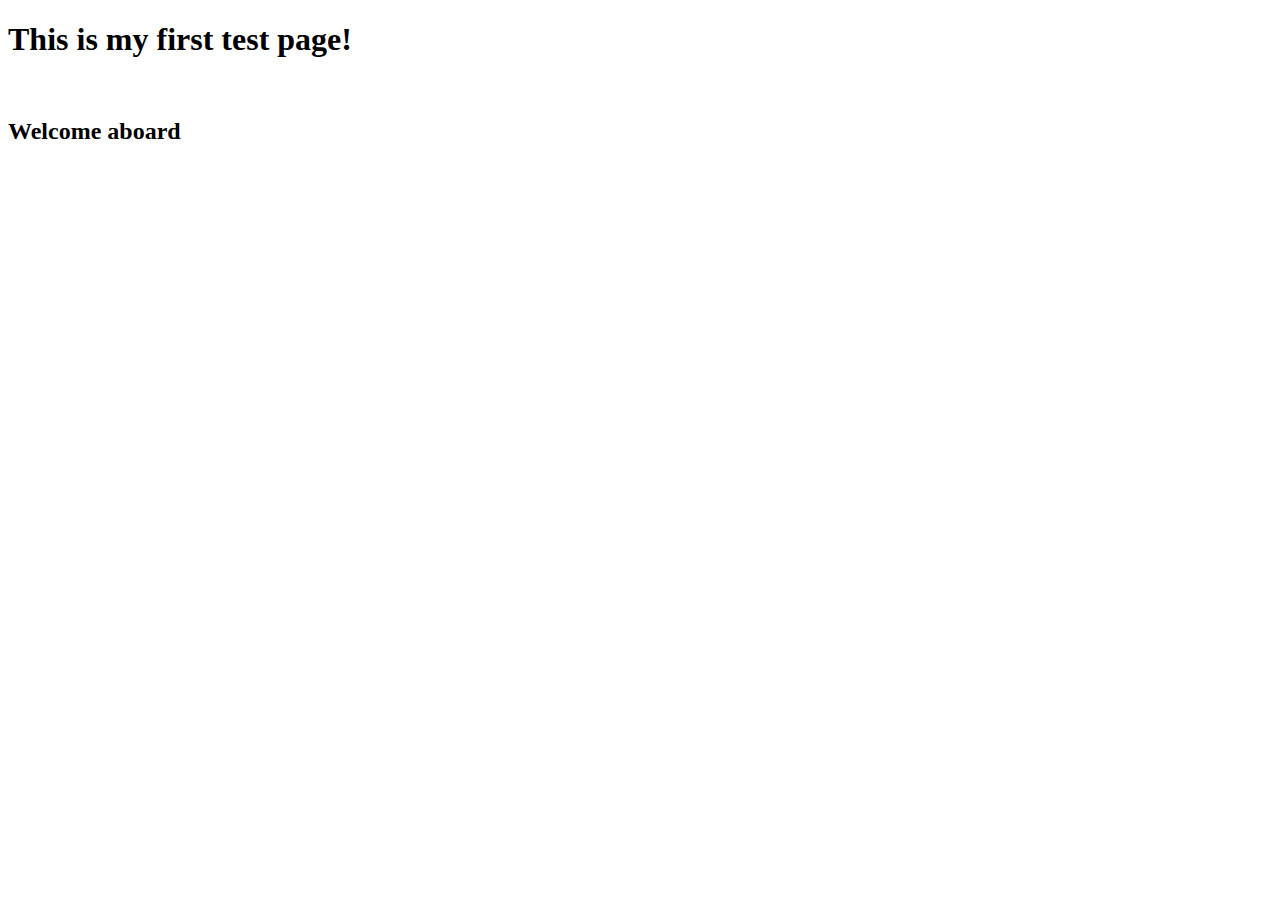
==== index.html @ 2bad0911 "first update" ====
<!DOCTYPE html>
<html lang="en-us">

<head>
  <meta charset="UTF-8">
  

  <!-- Fill in the href to the CSS such that this HTML file can access the CSS. -->
  <!-- Don't move the HTML or CSS file. Use Relative Linking -->
  <link rel="stylesheet" type="text/css" href="style.css">
</head>

<body>
  <header>
    <h1>This is my first test page!</h1>
    <br>
    <h2>Welcome aboard</h2>
  </header>

  <div class="container">

   
    </section>
  </div>

</body>

</html>
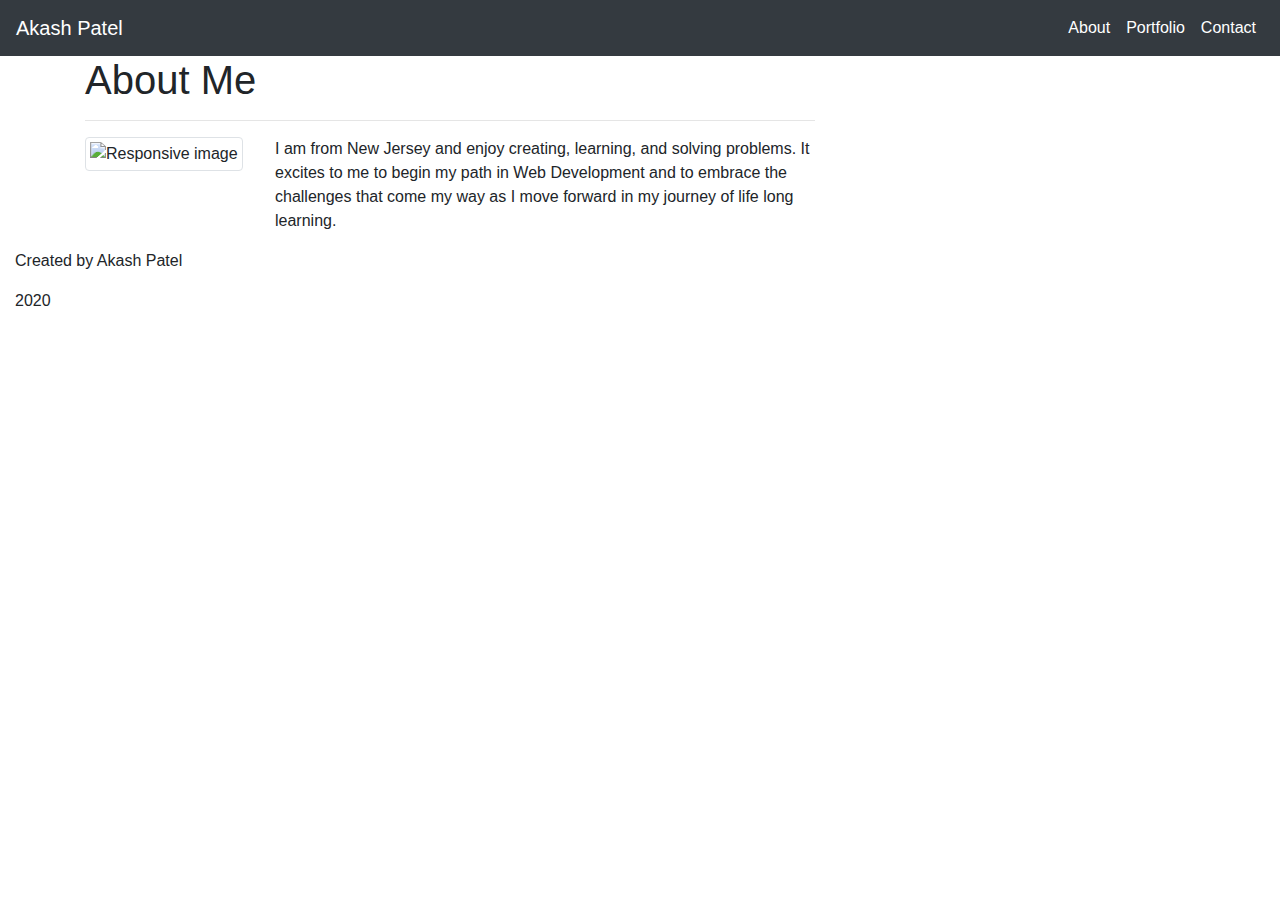
==== commit ddfa25db: "update" ====
--- a/index.html
+++ b/index.html
@@ -1,28 +1,73 @@
 <!DOCTYPE html>
-<html lang="en-us">
+<html lang="en">
+<head>
+    <meta charset="UTF-8">
+    <meta name="viewport" content="width-devive-width, initial-scale-1">
+    <link rel="stylesheet" href="https://stackpath.bootstrapcdn.com/bootstrap/4.4.1/css/bootstrap.min.css" integrity="sha384-Vkoo8x4CGsO3+Hhxv8T/Q5PaXtkKtu6ug5TOeNV6gBiFeWPGFN9MuhOf23Q9Ifjh" crossorigin="anonymous">
+    <link href="assets/style.css" type="text/css" rel="stylesheet">
 
-<head>
-  <meta charset="UTF-8">
-  
+    <title>Akash Patel</title>
+</head>
+<body>
 
-  <!-- Fill in the href to the CSS such that this HTML file can access the CSS. -->
-  <!-- Don't move the HTML or CSS file. Use Relative Linking -->
-  <link rel="stylesheet" type="text/css" href="style.css">
-</head>
+    <!--- Navbar --->
+    <nav class="navbar navbar-expand-lg navbar-dark bg-dark static-top">
+        <a class="navbar-brand" href="index.html">Akash Patel
+        </a>
+            <button class="navbar-toggler" type="button" data-toggle="collapse" data-target="#navbarResponsive" aria-controls="navbarResponsive" aria-expanded="false" aria-label="Toggle navigation">
+            <span class="navbar-toggler-icon"></span>
+            </button>
+            <div class="collapse navbar-collapse" id="navbarResponsive">
+                <ul class="navbar-nav ml-auto text-right">
+                    <li class="nav-item">
+                        <a class="nav-link active" href="index.html">About</a>
+                    </li>
+                    <li class="nav-item">
+                        <a class="nav-link active" href="portfolio.html">Portfolio</a>
+                    </li>
+                    <li class="nav-item">
+                        <a class="nav-link active" href="contact.html">Contact</a>
+                    </li>
+                </ul>
+            </div>
+    </nav>
 
-<body>
-  <header>
-    <h1>This is my first test page!</h1>
-    <br>
-    <h2>Welcome aboard</h2>
-  </header>
+    <!--- Grid Content --->
+    <div class="container">
+        <content class="row">
+            <div class="col-md-8" id="mainCard">
+                <div class="Page Start">
+                <h1>About Me</h1>
+                <hr>
+                </div>
+                <div class="row">
+                    <div class="col-md-3">
+                        <img src="assets/MeMM.jpg" class="img-thumbnail" alt="Responsive image">
+                    </div>
+                        <div class="col-md-9">
+                            <p>I am from New Jersey and enjoy creating, learning, and solving problems. It excites to me to begin my path in Web Development and to embrace the challenges that come my way 
+                                as I move forward in my journey of life long learning.
+                            <p>
+                        </div>
+                </div>   
+            </div>    
+        </content>
+    </div>
 
-  <div class="container">
+    <!--- Footer --->
+    <footer class="footer">
+        <div class="col-md-12">
+            <p id="mm"> Created by Akash Patel
+            </p>
+            <p id="year">2020
+            </p>
+        </div>
+    </footer>
 
-   
-    </section>
-  </div>
+    <script src="https://code.jquery.com/jquery-3.4.1.slim.min.js" integrity="sha384-J6qa4849blE2+poT4WnyKhv5vZF5SrPo0iEjwBvKU7imGFAV0wwj1yYfoRSJoZ+n" crossorigin="anonymous"></script>
+    <script src="https://cdn.jsdelivr.net/npm/popper.js@1.16.0/dist/umd/popper.min.js" integrity="sha384-Q6E9RHvbIyZFJoft+2mJbHaEWldlvI9IOYy5n3zV9zzTtmI3UksdQRVvoxMfooAo" crossorigin="anonymous"></script>
+    <script src="https://stackpath.bootstrapcdn.com/bootstrap/4.4.1/js/bootstrap.min.js" integrity="sha384-wfSDF2E50Y2D1uUdj0O3uMBJnjuUD4Ih7YwaYd1iqfktj0Uod8GCExl3Og8ifwB6" crossorigin="anonymous"></script>
+    <script src="script.js" type="text/javascript"></script>
 
 </body>
-
-</html>
+</html>